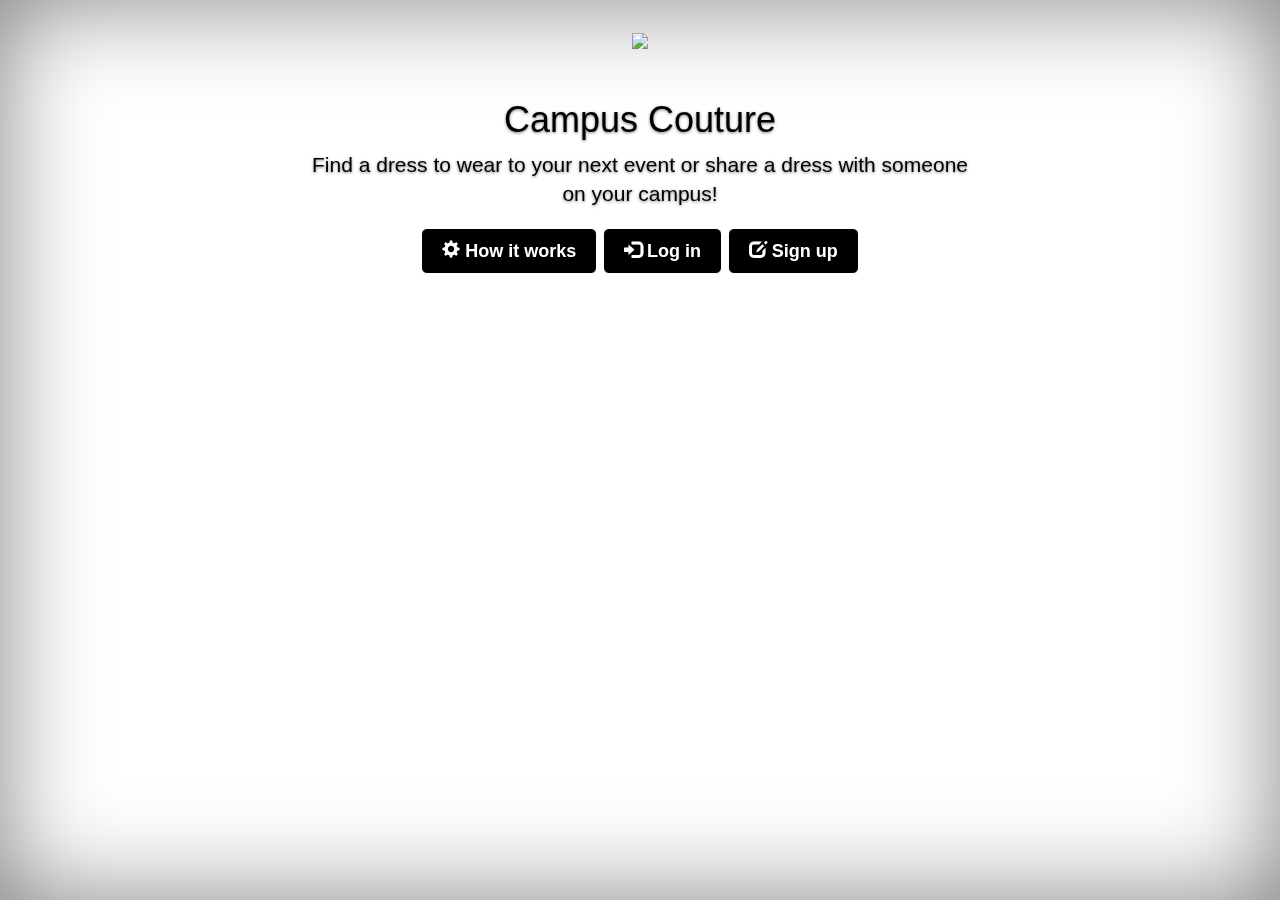
==== templates/index.html @ b6238de2 "template files" ====
<!DOCTYPE html>
<html lang="en">
  <head>
    <meta charset="utf-8">
    <meta http-equiv="X-UA-Compatible" content="IE=edge">
    <meta name="viewport" content="width=device-width, initial-scale=1">
    <meta name="description" content="Find and share dresses on your campus!">
    <meta name="author" content="Femmehacks team woooo">

    <title>Campus Couture</title>

    <!-- Bootstrap core CSS -->
    <link href="bootstrap-3.3.2-dist/css/bootstrap.min.css" rel="stylesheet">

    <!-- Custom styles for this template -->
    <link href="bootstrap-3.3.2-dist/css/cover.css" rel="stylesheet">

    <script src="../../assets/js/ie-emulation-modes-warning.js"></script>

    <!-- HTML5 shim and Respond.js for IE8 support of HTML5 elements and media queries -->
    <!--[if lt IE 9]>
      <script src="https://oss.maxcdn.com/html5shiv/3.7.2/html5shiv.min.js"></script>
      <script src="https://oss.maxcdn.com/respond/1.4.2/respond.min.js"></script>
    <![endif]-->
  </head>

  <body>

    <div class="site-wrapper">

      <div class="site-wrapper-inner">

        <div class="cover-container">

          <div class="masthead clearfix">
            <div class="inner">
              <img src="campus-couture-logo.png">
              <!--<h3 class="masthead-brand">Femmehacks 2015</h3>
              <nav>
                <ul class="nav masthead-nav">
                  <li class="active"><a href="#">Campus Couture</a></li>
                  <li><a href="#">How it works</a></li>
                  <li><a href="#">Sign in</a></li>
                </ul>
              </nav>
            </div>-->
          </div>

          <div class="inner cover">
            <h1 class="cover-heading">Campus Couture</h1>
            <p class="lead">Find a dress to wear to your next event or share a dress with someone on your campus!</p>
            <p class="lead">
              <a href="about.html" class="btn btn-lg btn-default"><span class="glyphicon glyphicon-cog" aria-hidden="true"></span>  How it works </a>
              <a href="login.html" class="btn btn-lg btn-default"><span class="glyphicon glyphicon-log-in" aria-hidden="true"></span>  Log in </a>
              <a href="register.html" class="btn btn-lg btn-default"><span class="glyphicon glyphicon-edit" aria-hidden="true"></span>  Sign up </a>
            </p>
          </div>

          <div class="mastfoot">
            <div class="inner">
            </div>
          </div>

        </div>

      </div>

    </div>

    <!-- Bootstrap core JavaScript
    ================================================== -->
    <!-- Placed at the end of the document so the pages load faster -->
    <script src="https://ajax.googleapis.com/ajax/libs/jquery/1.11.2/jquery.min.js"></script>
    <script src="../../dist/js/bootstrap.min.js"></script>
    <script src="../../assets/js/docs.min.js"></script>
    <!-- IE10 viewport hack for Surface/desktop Windows 8 bug -->
    <script src="../../assets/js/ie10-viewport-bug-workaround.js"></script>
  </body>
</html>
---- templates/bootstrap-3.3.2-dist/css/cover.css ----
/*
 * Globals
 */

/* Links */
a,
a:focus,
a:hover {
  color: #fff;
}

/* Custom default button */
.btn-default,
.btn-default:hover,
.btn-default:focus {
  color: white;
  text-shadow: none; /* Prevent inheritence from `body` */
  background-color: black;
  border: 1px solid #fff;
}


/*
 * Base structure
 */

html,
body {
  height: 100%;
  background-color: white;
  background-image:"closet-background.jpg";
}
body {
  color: black;
  text-align: center;
  text-shadow: 0 1px 3px rgba(0,0,0,.5);
  background-image:"closet-background.jpg";
}

/* Extra markup and styles for table-esque vertical and horizontal centering */
.site-wrapper {
  display: table;
  width: 100%;
  height: 100%; /* For at least Firefox */
  min-height: 100%;
  -webkit-box-shadow: inset 0 0 100px rgba(0,0,0,.5);
          box-shadow: inset 0 0 100px rgba(0,0,0,.5);
}
.site-wrapper-inner {
  display: table-cell;
  vertical-align: top;
}
.cover-container {
  margin-right: auto;
  margin-left: auto;
}

/* Padding for spacing */
.inner {
  padding: 30px;
}


/*
 * Header
 */
.masthead-brand {
  margin-top: 10px;
  margin-bottom: 10px;
}

.masthead-nav > li {
  display: inline-block;
}
.masthead-nav > li + li {
  margin-left: 20px;
}
.masthead-nav > li > a {
  padding-right: 0;
  padding-left: 0;
  font-size: 16px;
  font-weight: bold;
  color: #fff; /* IE8 proofing */
  color: rgba(255,255,255,.75);
  border-bottom: 2px solid transparent;
}
.masthead-nav > li > a:hover,
.masthead-nav > li > a:focus {
  background-color: transparent;
  border-bottom-color: #a9a9a9;
  border-bottom-color: rgba(255,255,255,.25);
}
.masthead-nav > .active > a,
.masthead-nav > .active > a:hover,
.masthead-nav > .active > a:focus {
  color: #fff;
  border-bottom-color: #fff;
}

@media (min-width: 768px) {
  .masthead-brand {
    float: left;
  }
  .masthead-nav {
    float: right;
  }
}


/*
 * Cover
 */

.cover {
  padding: 0 20px;
}
.cover .btn-lg {
  padding: 10px 20px;
  font-weight: bold;
}


/*
 * Footer
 */

.mastfoot {
  color: #999; /* IE8 proofing */
  color: rgba(255,255,255,.5);
}


/*
 * Affix and center
 */

@media (min-width: 768px) {
  /* Pull out the header and footer */
  .masthead {
    position: fixed;
    top: 0;
  }
  .mastfoot {
    position: fixed;
    bottom: 0;
  }
  /* Start the vertical centering */
  .site-wrapper-inner {
    vertical-align: middle;
  }
  /* Handle the widths */
  .masthead,
  .mastfoot,
  .cover-container {
    width: 100%; /* Must be percentage or pixels for horizontal alignment */
  }
}

@media (min-width: 992px) {
  .masthead,
  .mastfoot,
  .cover-container {
    width: 700px;
  }
}
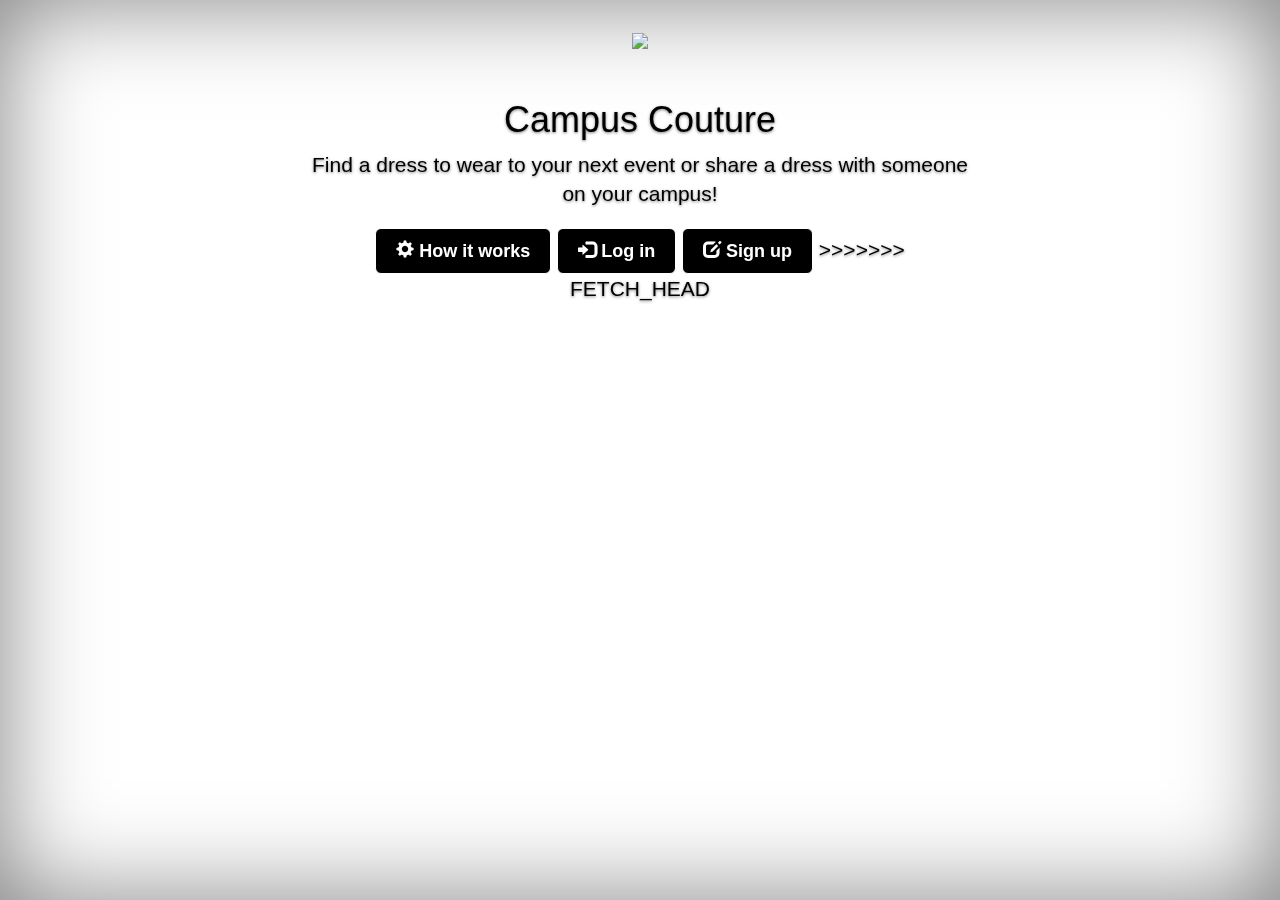
==== commit f5a37d93: "Resolved conflicts with index.html and fixed paths" ====
--- a/templates/index.html
+++ b/templates/index.html
@@ -10,10 +10,10 @@
     <title>Campus Couture</title>
 
     <!-- Bootstrap core CSS -->
-    <link href="bootstrap-3.3.2-dist/css/bootstrap.min.css" rel="stylesheet">
+    <link href="/static/css/bootstrap.min.css" rel="stylesheet">
 
     <!-- Custom styles for this template -->
-    <link href="bootstrap-3.3.2-dist/css/cover.css" rel="stylesheet">
+    <link href="/static/css/cover.css" rel="stylesheet">
 
     <script src="../../assets/js/ie-emulation-modes-warning.js"></script>
 
@@ -50,9 +50,10 @@
             <h1 class="cover-heading">Campus Couture</h1>
             <p class="lead">Find a dress to wear to your next event or share a dress with someone on your campus!</p>
             <p class="lead">
-              <a href="about.html" class="btn btn-lg btn-default"><span class="glyphicon glyphicon-cog" aria-hidden="true"></span>  How it works </a>
-              <a href="login.html" class="btn btn-lg btn-default"><span class="glyphicon glyphicon-log-in" aria-hidden="true"></span>  Log in </a>
-              <a href="register.html" class="btn btn-lg btn-default"><span class="glyphicon glyphicon-edit" aria-hidden="true"></span>  Sign up </a>
+              <a href="/about" class="btn btn-lg btn-default"><span class="glyphicon glyphicon-cog" aria-hidden="true"></span>  How it works </a>
+              <a href="/login" class="btn btn-lg btn-default"><span class="glyphicon glyphicon-log-in" aria-hidden="true"></span>  Log in </a>
+              <a href="/register" class="btn btn-lg btn-default"><span class="glyphicon glyphicon-edit" aria-hidden="true"></span>  Sign up </a>
+>>>>>>> FETCH_HEAD
             </p>
           </div>
 
--- a/static/css/cover.css
+++ b/static/css/cover.css
@@ -0,0 +1,167 @@
+/*
+ * Globals
+ */
+
+/* Links */
+a,
+a:focus,
+a:hover {
+  color: #fff;
+}
+
+/* Custom default button */
+.btn-default,
+.btn-default:hover,
+.btn-default:focus {
+  color: white;
+  text-shadow: none; /* Prevent inheritence from `body` */
+  background-color: black;
+  border: 1px solid #fff;
+}
+
+
+/*
+ * Base structure
+ */
+
+html,
+body {
+  height: 100%;
+  background-color: white;
+  background-image:"closet-background.jpg";
+}
+body {
+  color: black;
+  text-align: center;
+  text-shadow: 0 1px 3px rgba(0,0,0,.5);
+  background-image:"closet-background.jpg";
+}
+
+/* Extra markup and styles for table-esque vertical and horizontal centering */
+.site-wrapper {
+  display: table;
+  width: 100%;
+  height: 100%; /* For at least Firefox */
+  min-height: 100%;
+  -webkit-box-shadow: inset 0 0 100px rgba(0,0,0,.5);
+          box-shadow: inset 0 0 100px rgba(0,0,0,.5);
+}
+.site-wrapper-inner {
+  display: table-cell;
+  vertical-align: top;
+}
+.cover-container {
+  margin-right: auto;
+  margin-left: auto;
+}
+
+/* Padding for spacing */
+.inner {
+  padding: 30px;
+}
+
+
+/*
+ * Header
+ */
+.masthead-brand {
+  margin-top: 10px;
+  margin-bottom: 10px;
+}
+
+.masthead-nav > li {
+  display: inline-block;
+}
+.masthead-nav > li + li {
+  margin-left: 20px;
+}
+.masthead-nav > li > a {
+  padding-right: 0;
+  padding-left: 0;
+  font-size: 16px;
+  font-weight: bold;
+  color: #fff; /* IE8 proofing */
+  color: rgba(255,255,255,.75);
+  border-bottom: 2px solid transparent;
+}
+.masthead-nav > li > a:hover,
+.masthead-nav > li > a:focus {
+  background-color: transparent;
+  border-bottom-color: #a9a9a9;
+  border-bottom-color: rgba(255,255,255,.25);
+}
+.masthead-nav > .active > a,
+.masthead-nav > .active > a:hover,
+.masthead-nav > .active > a:focus {
+  color: #fff;
+  border-bottom-color: #fff;
+}
+
+@media (min-width: 768px) {
+  .masthead-brand {
+    float: left;
+  }
+  .masthead-nav {
+    float: right;
+  }
+}
+
+
+/*
+ * Cover
+ */
+
+.cover {
+  padding: 0 20px;
+}
+.cover .btn-lg {
+  padding: 10px 20px;
+  font-weight: bold;
+}
+
+
+/*
+ * Footer
+ */
+
+.mastfoot {
+  color: #999; /* IE8 proofing */
+  color: rgba(255,255,255,.5);
+}
+
+
+/*
+ * Affix and center
+ */
+
+@media (min-width: 768px) {
+  /* Pull out the header and footer */
+  .masthead {
+    position: fixed;
+    top: 0;
+  }
+  .mastfoot {
+    position: fixed;
+    bottom: 0;
+  }
+  /* Start the vertical centering */
+  .site-wrapper-inner {
+    vertical-align: middle;
+  }
+  /* Handle the widths */
+  .masthead,
+  .mastfoot,
+  .cover-container {
+    width: 100%; /* Must be percentage or pixels for horizontal alignment */
+  }
+}
+
+@media (min-width: 992px) {
+  .masthead,
+  .mastfoot,
+  .cover-container {
+    width: 700px;
+  }
+}
+
+
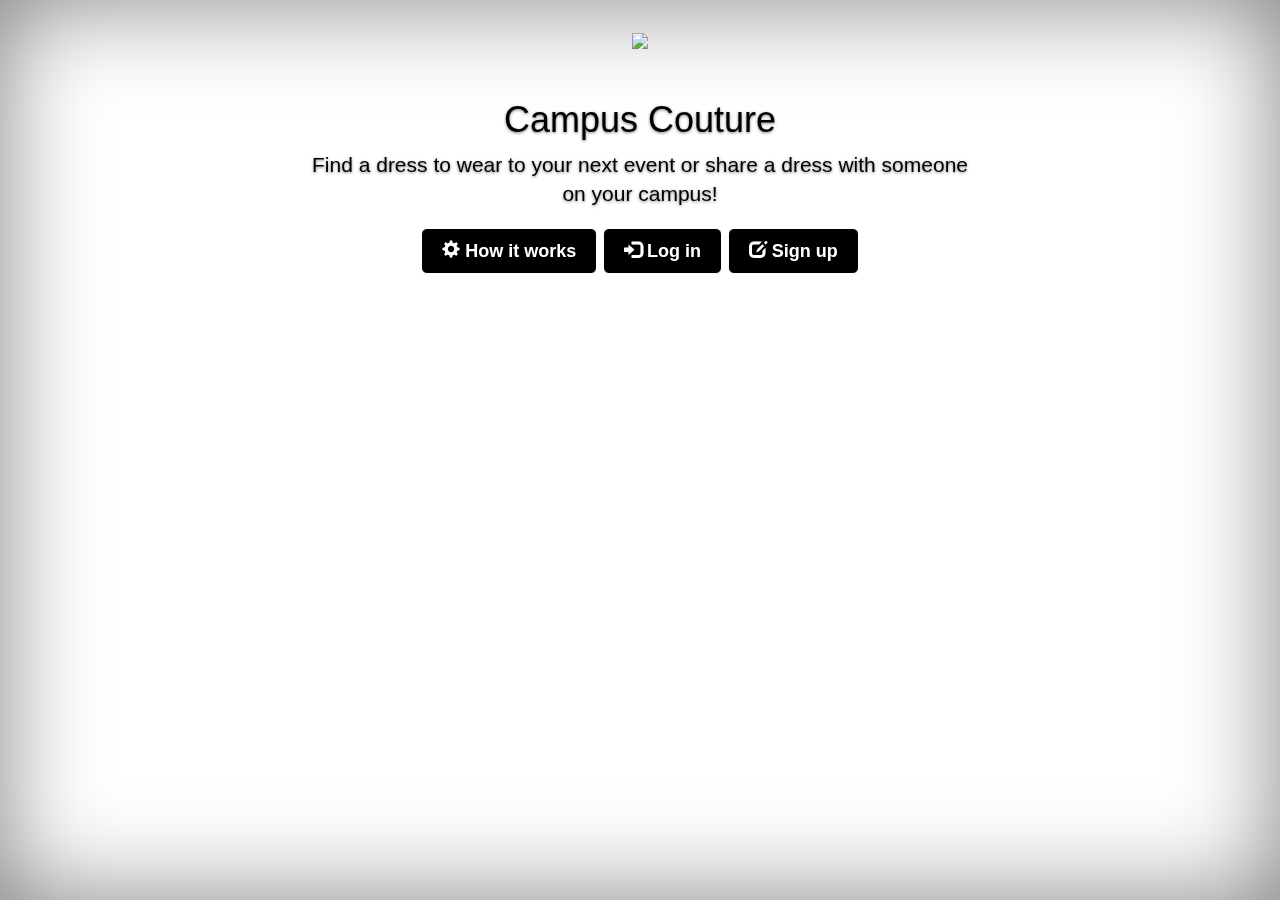
==== commit 8c5b7ccc: "Conflict resolution" ====
--- a/templates/index.html
+++ b/templates/index.html
@@ -53,7 +53,6 @@
               <a href="/about" class="btn btn-lg btn-default"><span class="glyphicon glyphicon-cog" aria-hidden="true"></span>  How it works </a>
               <a href="/login" class="btn btn-lg btn-default"><span class="glyphicon glyphicon-log-in" aria-hidden="true"></span>  Log in </a>
               <a href="/register" class="btn btn-lg btn-default"><span class="glyphicon glyphicon-edit" aria-hidden="true"></span>  Sign up </a>
->>>>>>> FETCH_HEAD
             </p>
           </div>
 
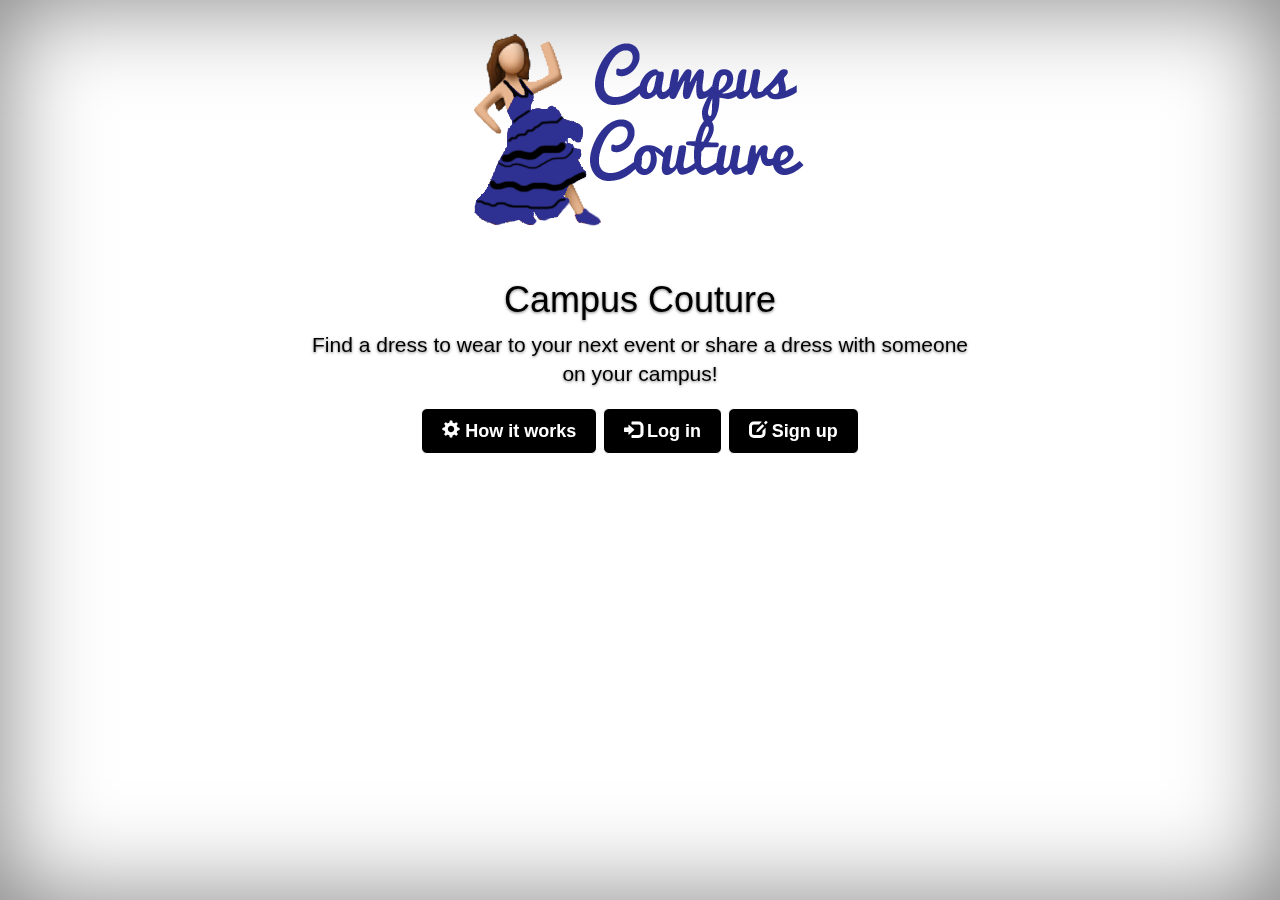
==== commit e6b7dfac: "Yay for the logo" ====
--- a/templates/index.html
+++ b/templates/index.html
@@ -34,7 +34,7 @@
 
           <div class="masthead clearfix">
             <div class="inner">
-              <img src="campus-couture-logo.png">
+              <img src="/static/campus_couture_logo.png">
               <!--<h3 class="masthead-brand">Femmehacks 2015</h3>
               <nav>
                 <ul class="nav masthead-nav">
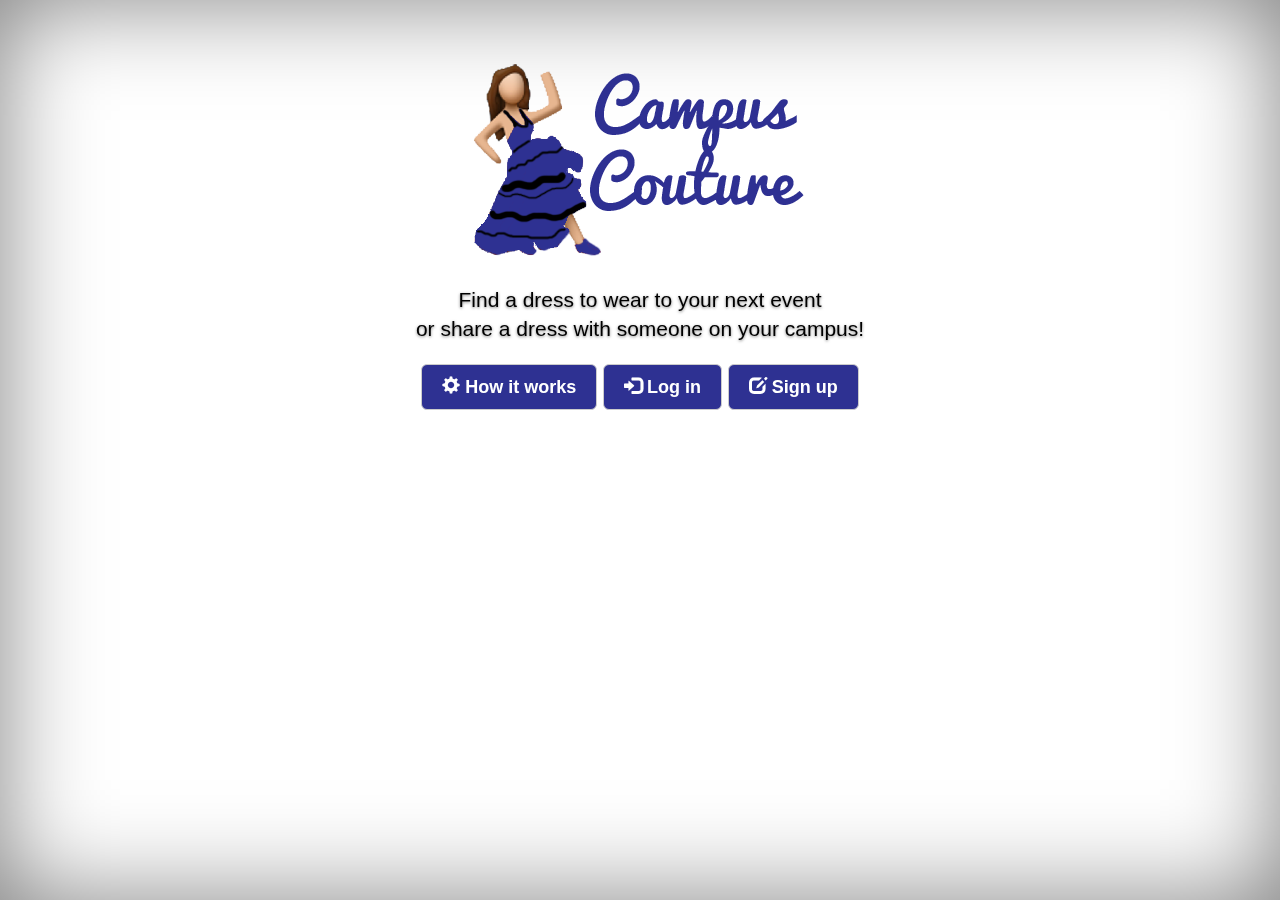
==== commit 569b67c8: "Adding style!" ====
--- a/templates/index.html
+++ b/templates/index.html
@@ -34,7 +34,6 @@
 
           <div class="masthead clearfix">
             <div class="inner">
-              <img src="/static/campus_couture_logo.png">
               <!--<h3 class="masthead-brand">Femmehacks 2015</h3>
               <nav>
                 <ul class="nav masthead-nav">
@@ -47,8 +46,8 @@
           </div>
 
           <div class="inner cover">
-            <h1 class="cover-heading">Campus Couture</h1>
-            <p class="lead">Find a dress to wear to your next event or share a dress with someone on your campus!</p>
+            <img src="/static/logo.png">
+            <p class="lead">Find a dress to wear to your next event <br>or share a dress with someone on your campus!</p>
             <p class="lead">
               <a href="/about" class="btn btn-lg btn-default"><span class="glyphicon glyphicon-cog" aria-hidden="true"></span>  How it works </a>
               <a href="/login" class="btn btn-lg btn-default"><span class="glyphicon glyphicon-log-in" aria-hidden="true"></span>  Log in </a>
--- a/static/css/cover.css
+++ b/static/css/cover.css
@@ -11,12 +11,16 @@
 
 /* Custom default button */
 .btn-default,
-.btn-default:hover,
 .btn-default:focus {
   color: white;
   text-shadow: none; /* Prevent inheritence from `body` */
-  background-color: black;
-  border: 1px solid #fff;
+  background-color: #2e3192;
+  /*border: 1px solid #fff;*/
+}
+
+.btn-default:hover{
+  color: white;
+  background-color:#a58b00;
 }
 
 
@@ -28,13 +32,15 @@
 body {
   height: 100%;
   background-color: white;
-  background-image:"closet-background.jpg";
 }
 body {
   color: black;
   text-align: center;
   text-shadow: 0 1px 3px rgba(0,0,0,.5);
-  background-image:"closet-background.jpg";
+}
+
+img {
+  margin-bottom:25px;
 }
 
 /* Extra markup and styles for table-esque vertical and horizontal centering */
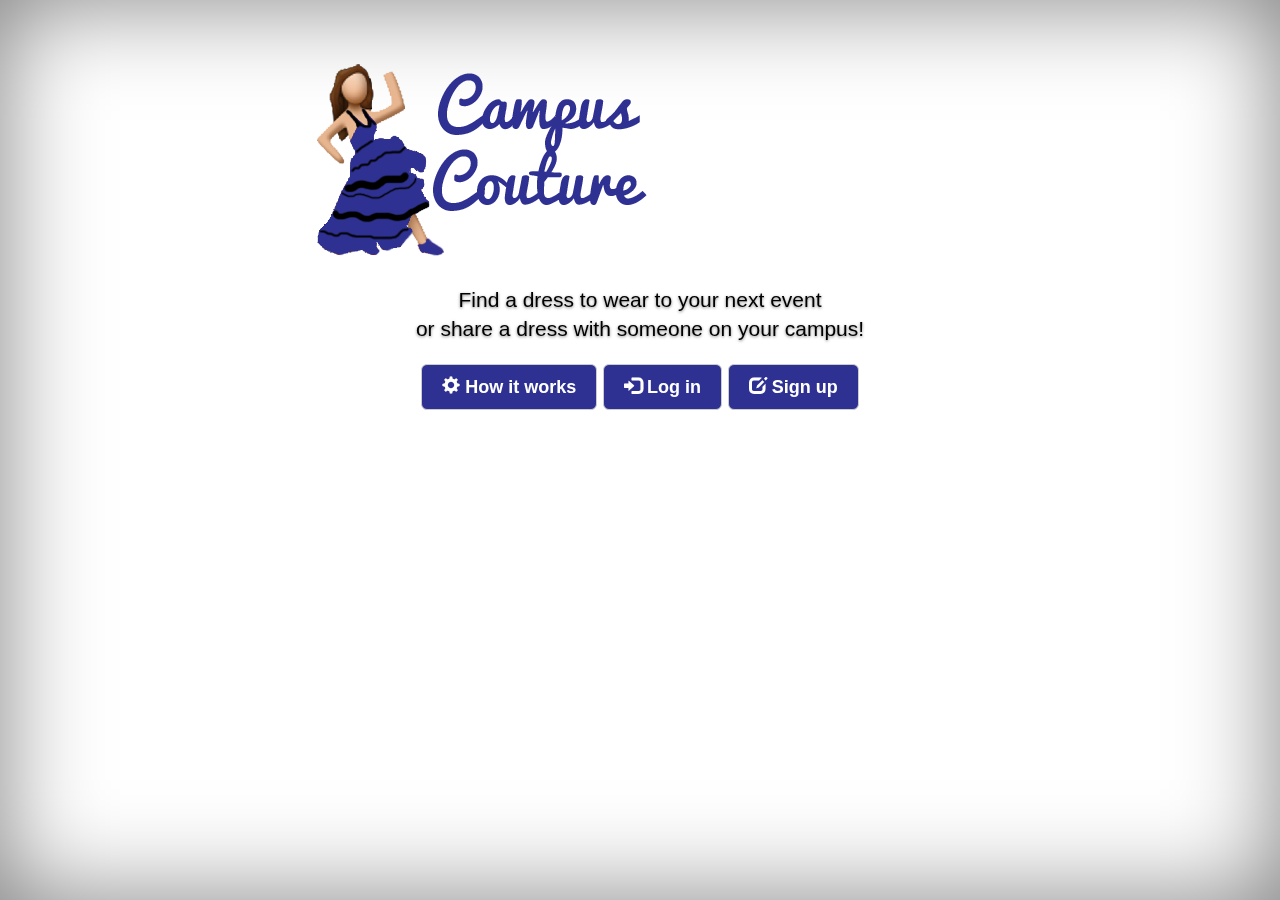
==== commit fa48229a: "Hovers because I had to... haha" ====
--- a/templates/index.html
+++ b/templates/index.html
@@ -46,12 +46,12 @@
           </div>
 
           <div class="inner cover">
-            <img src="/static/logo.png">
+            <a class="logo"></a>
             <p class="lead">Find a dress to wear to your next event <br>or share a dress with someone on your campus!</p>
             <p class="lead">
-              <a href="/about" class="btn btn-lg btn-default"><span class="glyphicon glyphicon-cog" aria-hidden="true"></span>  How it works </a>
-              <a href="/login" class="btn btn-lg btn-default"><span class="glyphicon glyphicon-log-in" aria-hidden="true"></span>  Log in </a>
-              <a href="/register" class="btn btn-lg btn-default"><span class="glyphicon glyphicon-edit" aria-hidden="true"></span>  Sign up </a>
+              <a href="/about" class="btn btn-lg btn-default" style="color:white"><span class="glyphicon glyphicon-cog" aria-hidden="true"></span>  How it works </a>
+              <a href="/login" class="btn btn-lg btn-default" style="color:white"><span class="glyphicon glyphicon-log-in" aria-hidden="true"></span>  Log in </a>
+              <a href="/register" class="btn btn-lg btn-default" style="color:white"><span class="glyphicon glyphicon-edit" aria-hidden="true"></span>  Sign up </a>
             </p>
           </div>
 
--- a/static/css/cover.css
+++ b/static/css/cover.css
@@ -3,10 +3,13 @@
  */
 
 /* Links */
-a,
-a:focus,
-a:hover {
+a
+{
   color: #fff;
+}
+
+a:link{
+  color:#fff;
 }
 
 /* Custom default button */
@@ -37,10 +40,6 @@
   color: black;
   text-align: center;
   text-shadow: 0 1px 3px rgba(0,0,0,.5);
-}
-
-img {
-  margin-bottom:25px;
 }
 
 /* Extra markup and styles for table-esque vertical and horizontal centering */
@@ -170,4 +169,17 @@
   }
 }
 
+.logo {
+  text-align:center;
+  width:347px;
+  height:200px;
+  margin-bottom:25px;
+  display:block;
+  background:transparent url('/static/logo.png') center top no-repeat;
+}
 
+.logo:hover {
+  background-image: url('/static/logohover.png');
+}
+
+
